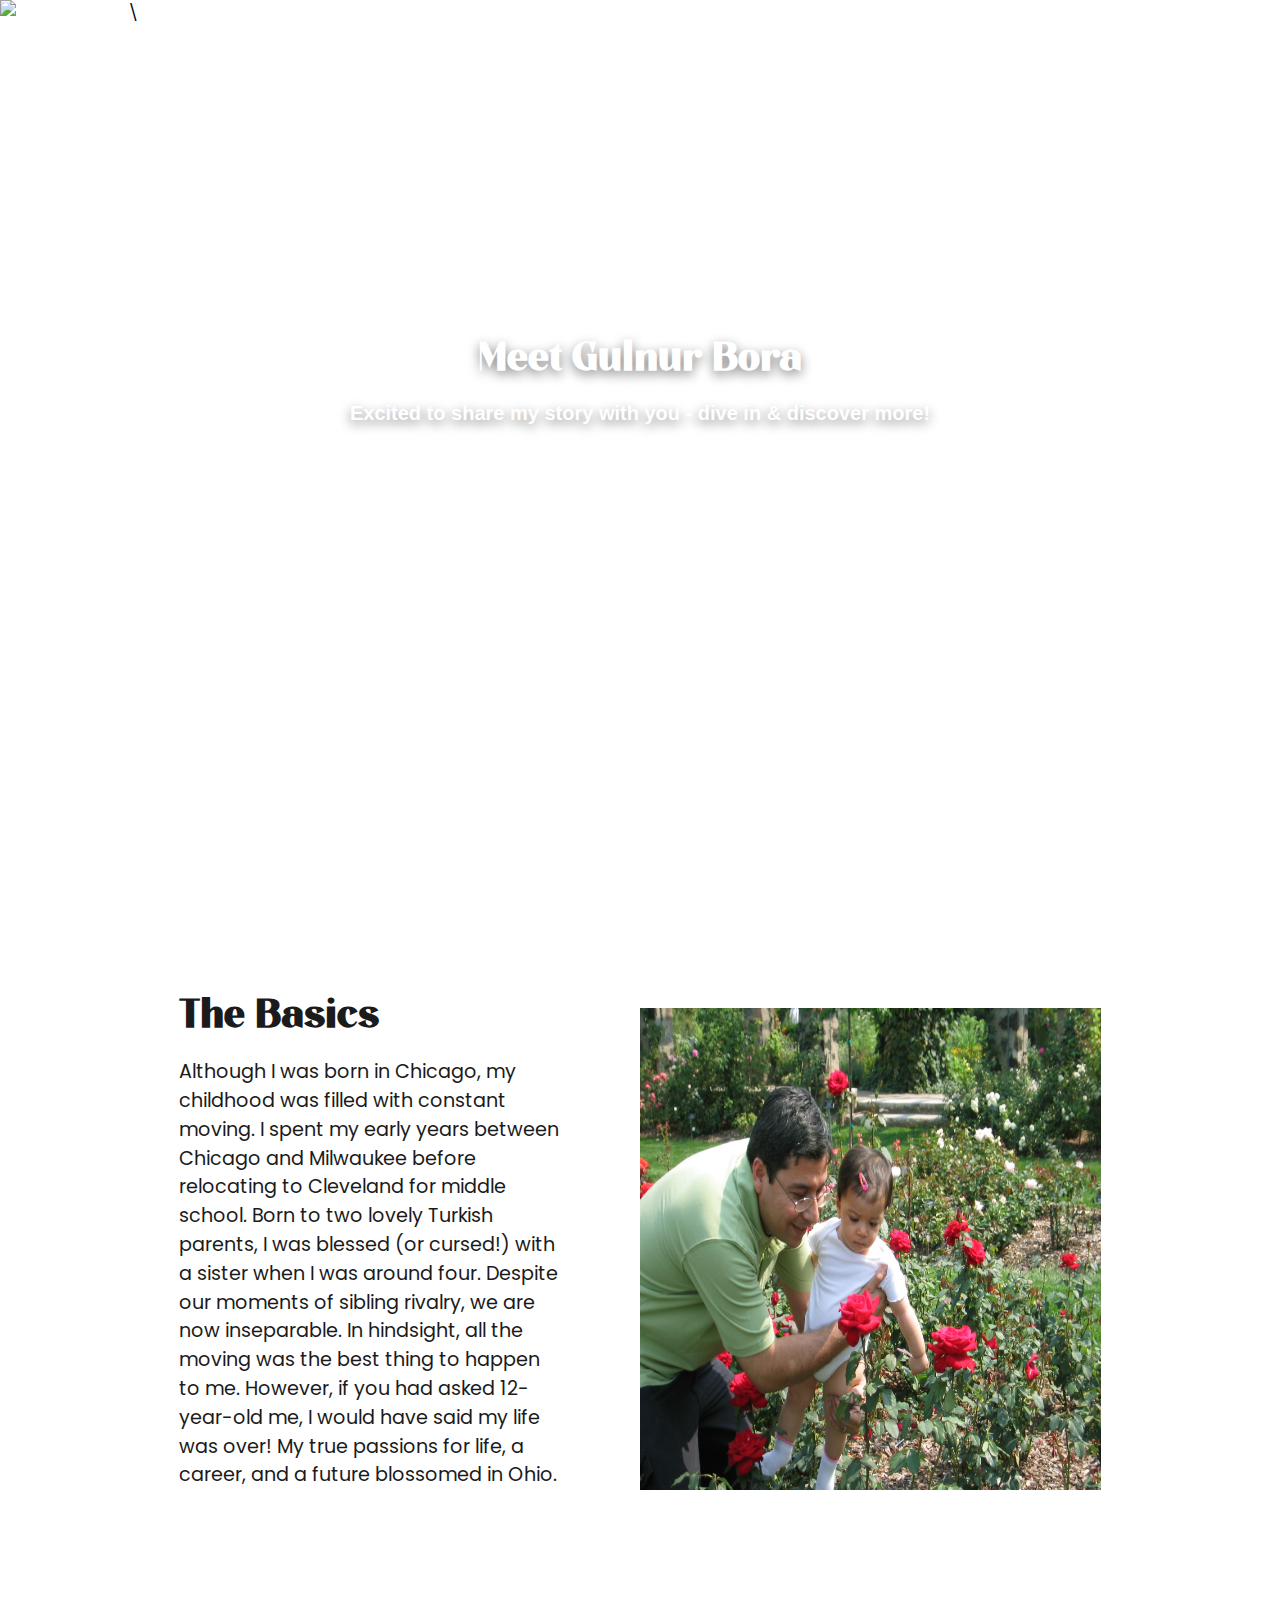
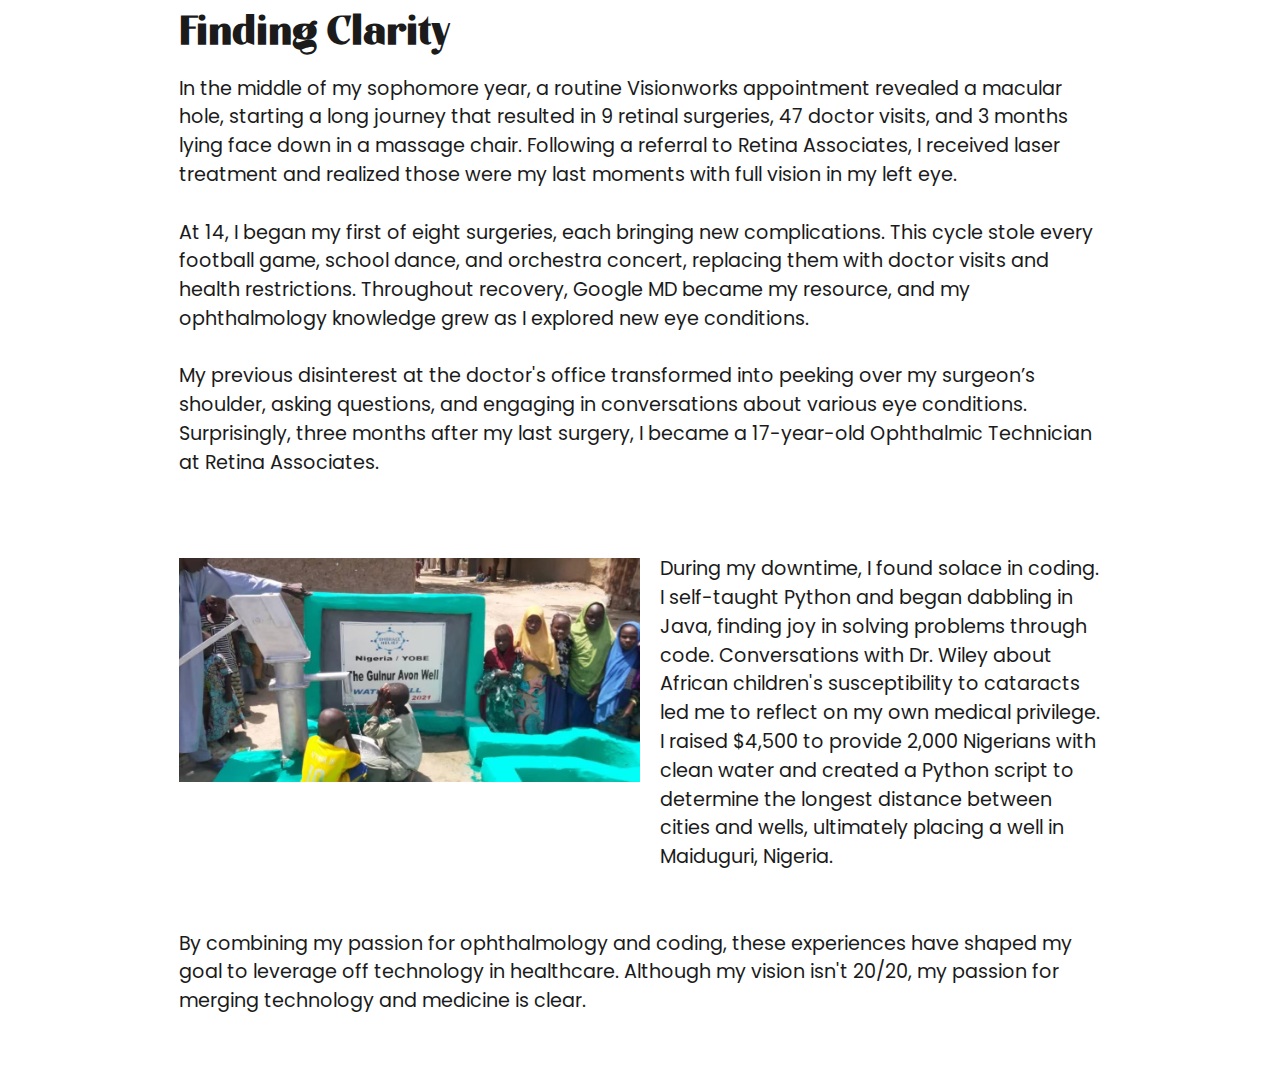
==== mystory.html @ 3d6be2fd "init" ====
<!DOCTYPE html>
<html lang="en">
  <head>
    <meta charset="UTF-8" />
    <meta http-equiv="X-UA-Compatible" content="IE=edge" />
    <meta name="viewport" content="width=device-width, initial-scale=1.0" />
    \
    <link rel="preconnect" href="https://fonts.googleapis.com" />
    <link rel="preconnect" href="https://fonts.gstatic.com" crossorigin />
    <link
      href="https://fonts.googleapis.com/css2?family=Poppins:wght@400;700&display=swap"
      rel="stylesheet"
    />
    <link rel="stylesheet" href="./style.css" />
    <title>Gulnur Bora - my story</title>
  </head>
  <body>
    <section class="front-page">
      <img class="hero" src="./forest2.png" alt="meditation" />
      <nav>
        <div class="links">
          <a href="index.html">home</a>
          <a href="mystory.html">my story</a>
          <a href="./Resume - Gulnur Bora.docx.pdf" download>resume</a>
        </div>
        <svg
          width="44"
          height="18"
          viewBox="0 0 44 18"
          fill="none"
          xmlns="http://www.w3.org/2000/svg"
        >
          <line
            class="line"
            y1="1"
            x2="44"
            y2="1"
            stroke="white"
            stroke-width="2"
          />
          <line
            class="line"
            y1="9"
            x2="27"
            y2="9"
            stroke="white"
            stroke-width="2"
          />
          <line
            class="line"
            y1="17"
            x2="11"
            y2="17"
            stroke="white"
            stroke-width="2"
          />
        </svg>
      </nav>
      <div class="selling-point">
        <h2>Meet Gulnur Bora</h2>
        <h3>
          Excited to share my story with you - dive in & discover more!
        </h3>
      </div>
    </section>

    <section class="about">
        <div class="our-story">
          <h2>The Basics</h2>
          <p>
            Although I was born in Chicago, my childhood was filled with constant moving. I spent my early years between Chicago and Milwaukee before relocating to Cleveland for middle school. Born to two lovely Turkish parents, I was blessed (or cursed!) with a sister when I was around four. Despite our moments of sibling rivalry, we are now inseparable. In hindsight, all the moving was the best thing to happen to me. However, if you had asked 12-year-old me, I would have said my life was over! My true passions for life, a career, and a future blossomed in Ohio.
          </p>
        </div>
        <img src="baby.JPG" alt="our-story" />
    </section>

    <section class="about">
        <div class="our-story">
          <h2>Finding Clarity</h2>
          <p>
            In the middle of my sophomore year, a routine Visionworks appointment revealed a macular hole, starting a long journey that resulted in 9 retinal surgeries, 47 doctor visits, and 3 months lying face down in a massage chair. Following a referral to Retina Associates, I received laser treatment and realized those were my last moments with full vision in my left eye. <br>
            <br> 
      
            At 14, I began my first of eight surgeries, each bringing new complications. This cycle stole every football game, school dance, and orchestra concert, replacing them with doctor visits and health restrictions. Throughout recovery, Google MD became my resource, and my ophthalmology knowledge grew as I explored new eye conditions. <br>
            <br>
      
            My previous disinterest at the doctor's office transformed into peeking over my surgeon’s shoulder, asking questions, and engaging in conversations about various eye conditions. Surprisingly, three months after my last surgery, I became a 17-year-old Ophthalmic Technician at Retina Associates. <br>
            <br>
          </p>
      
          <div class="image-text-wrapper">
            <img src="well.png" alt="our-story" />
            <p>
                <br>
              During my downtime, I found solace in coding. I self-taught Python and began dabbling in Java, finding joy in solving problems through code. Conversations with Dr. Wiley about African children's susceptibility to cataracts led me to reflect on my own medical privilege. I raised $4,500 to provide 2,000 Nigerians with clean water and created a Python script to determine the longest distance between cities and wells, ultimately placing a well in Maiduguri, Nigeria. <br>
              <br>
            </p>
          </div>
      
          <p>
            <br>
            By combining my passion for ophthalmology and coding, these experiences have shaped my goal to leverage off technology in healthcare. Although my vision isn't 20/20, my passion for merging technology and medicine is clear. <br>            
          </p>
        </div>
    </section>
      
      

    <script
      src="https://cdnjs.cloudflare.com/ajax/libs/gsap/3.11.1/gsap.min.js"
      integrity="sha512-Mf/xUqfWvDIr+1B6zfnIDIiG7XHzyP/guXUWgV6PgaQoIFeXkJQR5XWh9fqAiCiRCpemabt3naV4jhDWVnuYDQ=="
      crossorigin="anonymous"
      referrerpolicy="no-referrer"
    ></script>
    <script
      src="https://cdnjs.cloudflare.com/ajax/libs/gsap/3.11.1/ScrollTrigger.min.js"
      integrity="sha512-YzMW3OzvgtVpIIPPpjnCy8wVTq5slHRrxnLH1oD5dkVjZf8+8DJYd+GYmmWXZNmroTqKXFFzFS3XZ/LBvaNgZg=="
      crossorigin="anonymous"
      referrerpolicy="no-referrer"
    ></script>
    <script src="./script.js"></script>
  </body>
</html>
---- style.css ----
* {
    margin: 0;
    padding: 0;
    box-sizing: border-box;
  }
  
  html {
    font-family: "Poppins", sans-serif;
    overflow-x: hidden;
  }
  
  :root {
    --main-color: #f8b281;
    --secondary-color: #1b1b1b;
  }
  
  @font-face {
    font-family: "argonite";
    src: url("./assets/stone\ orgonite.woff");
  }
  section {
    padding: 5%;
  }
  
  h2 {
    font-size: 2.5rem;
    line-height: 125%;
    padding: 1rem 0rem;
  }
  h3 {
    font-size: 1.25rem;
    line-height: 125%;
  }
  
  nav {
    display: flex;
    align-items: center;
    justify-content: space-between;
  }
  nav svg {
    cursor: pointer;
    z-index: 10;
  }
  
  .links {
    position: absolute;
    background: white;
    width: 100%;
    height: 100vh;
    left: 0;
    top: 0;
    display: flex;
    flex-direction: column;
    align-items: center;
    justify-content: space-evenly;
    transform: translateX(100%);
  }
  .links a {
    color: var(--secondary-color);
    font-size: 2rem;
  }
  
  .logo {
    display: flex;
    align-items: center;
  }
  .logo h1 {
    margin-left: 0.5rem;
    font-size: 1rem;
    font-family: "argonite", sans-serif;
  }
  
  .logo img {
    width: 1.5rem;
  }
  
  .front-page {
    min-height: 100vh;
    color: white;
  }
  .selling-point {
    margin-top: 25vh;
    font-family: "argonite", sans-serif;
    text-shadow: 0px 4px 12px rgba(0, 0, 0, 0.49);
    text-align: center;
  }
  .selling-point h3 {
    font-family: sans-serif;
    text-shadow: 0px 4px 12px rgba(0, 0, 0, 0.49);
  }
  .ctas {
    margin-top: 2rem;
  }
  .ctas button {
    padding: 1rem;
    font-size: 1rem;
    border: none;
    border-radius: 0.5rem;
    box-shadow: 0px 4px 24px rgba(0, 0, 0, 0.216);
    margin: 1rem;
  }
  .cta-main {
    background-color: var(--main-color);
    color: var(--secondary-color);
  }
  .cta-main a {
    text-decoration: none;
    color: var(--secondary-color);
  }
  .cta-sec {
    background-color: var(--secondary-color);
    color: white;
  }
  
  .hero {
    position: absolute;
    left: 0;
    top: 0;
    width: 100%;
    height: 100vh;
    object-fit: cover;
    z-index: -1;
  }
  
  .classes, .education {
    color: var(--secondary-color);
    text-align: center;
    font-family: "argonite", sans-serif;
  }
  .videos video {
    width: 100%;
    border-radius: 1rem;
    margin-top: 1rem;
  }
  .meditation,
  .yoga,
  .pilates {
    position: relative;
  }
  .videos h3 {
    position: absolute;
    color: var(--main-color);
    text-shadow: 0px 2px 12px rgba(0, 0, 0, 0.408);
    bottom: 10%;
    left: 50%;
    transform: translate(-50%, -10%);
    font-size: 2rem;
  }
  
  .about {
    color: var(--secondary-color);
  }
  .about h2 {
    font-family: "argonite", sans-serif;
    text-align: center;
  }
  .about img {
    width: 100%;
    margin-top: 2rem;
  }

  .image-text-wrapper {
    display: flex;
    align-items: flex-start;
    gap: 20px; /* Adjust the gap as needed */
    margin-top: 20px;
  }
  
  .coding-photo {
    width: 150px; /* Adjust the size as needed */
    height: auto;
    border-radius: 10px;
  }
  
  .about p {
    line-height: 150%;
    font-size: 1.2rem;
    color: var(--secondary-color);
  }

  
  @media screen and (min-width: 768px) {
    body {
      padding: 0% 10%;
    }
    .videos {
      display: flex;
      gap: 2rem;
    }
    .about {
      display: flex;
      gap: 5rem;
      justify-content: space-between;
    }
    .about img {
      width: 50%;
    }
    .about h2 {
      text-align: start;
    }

  }
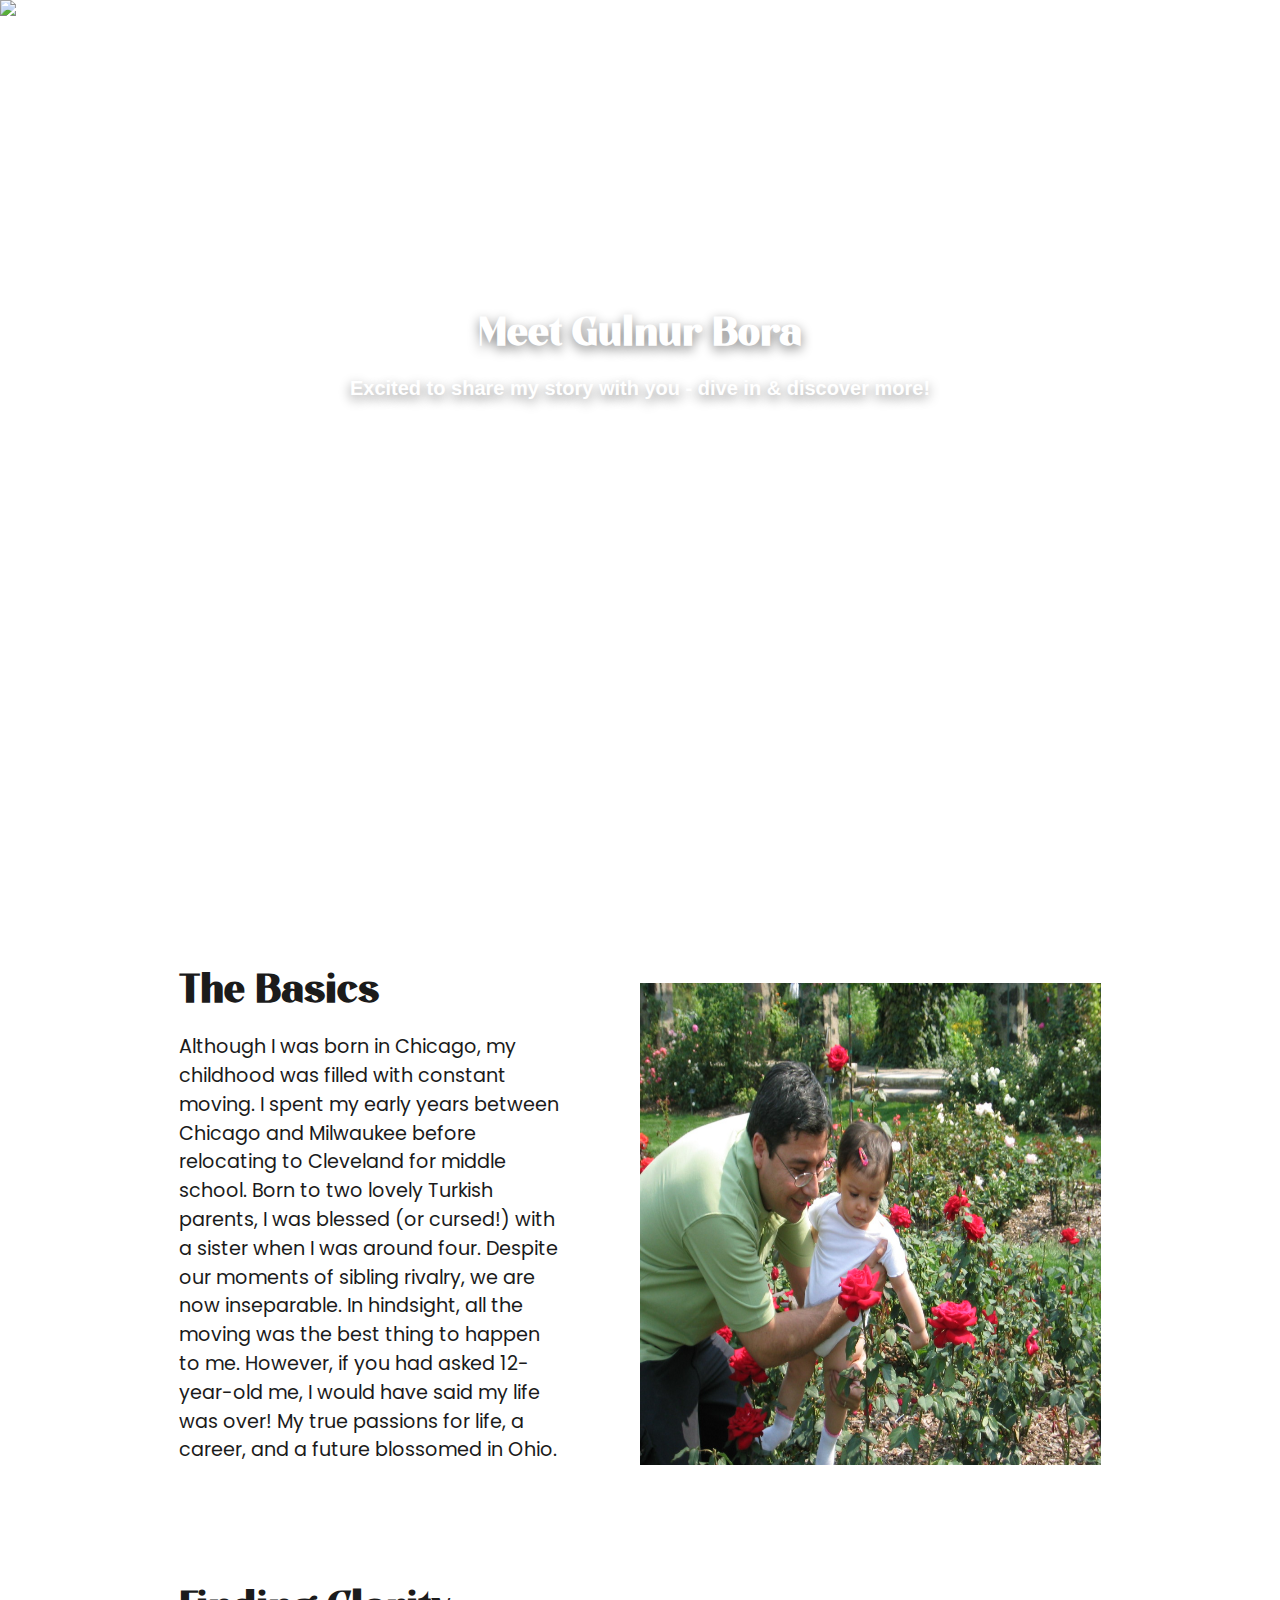
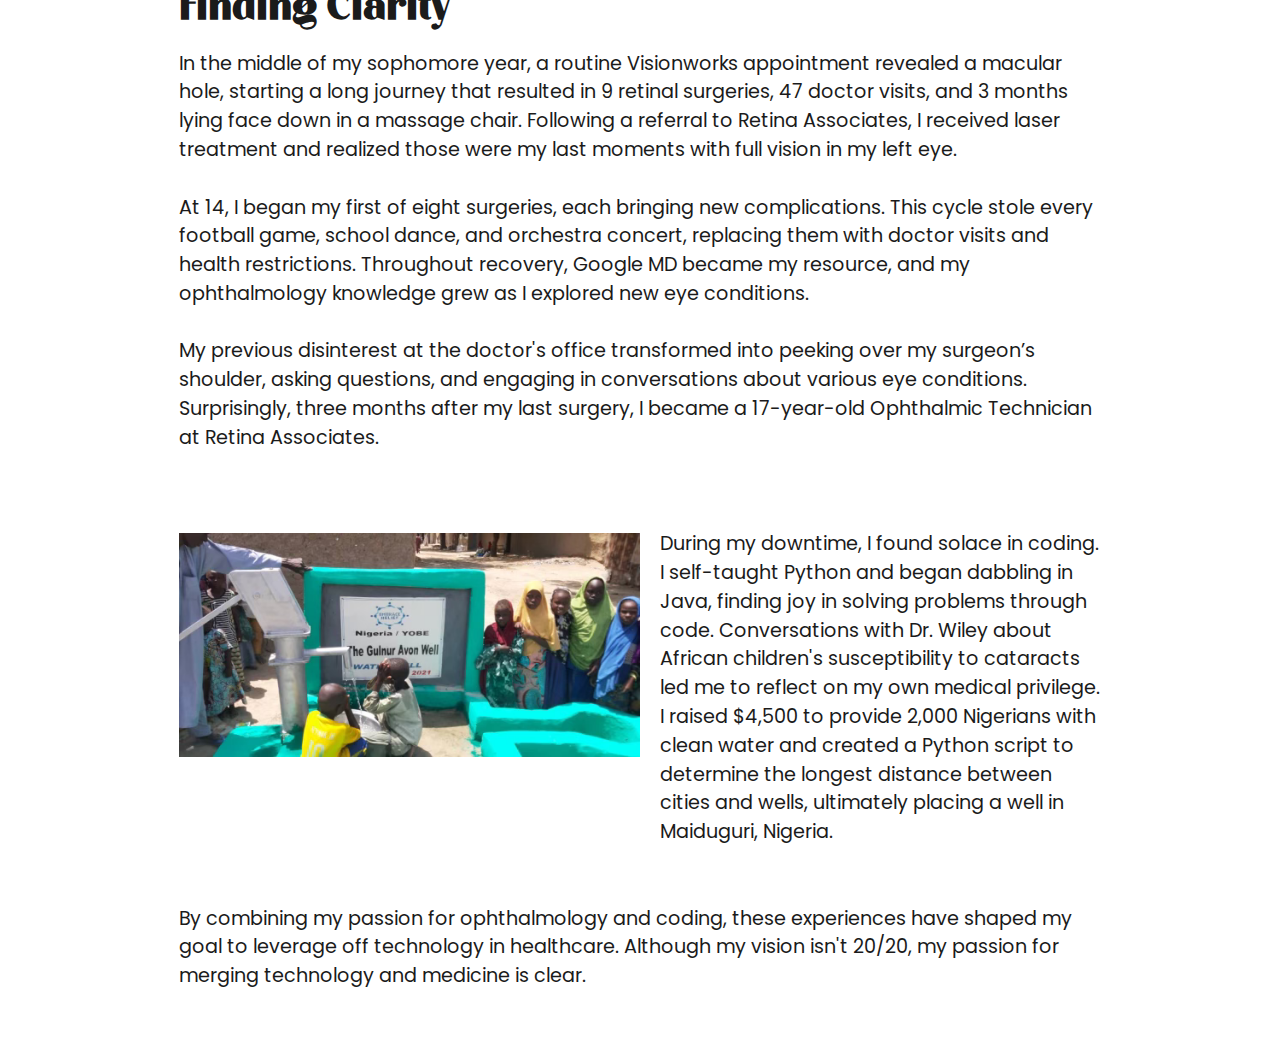
==== commit 32d814dc: "Update mystory.html" ====
--- a/mystory.html
+++ b/mystory.html
@@ -4,7 +4,6 @@
     <meta charset="UTF-8" />
     <meta http-equiv="X-UA-Compatible" content="IE=edge" />
     <meta name="viewport" content="width=device-width, initial-scale=1.0" />
-    \
     <link rel="preconnect" href="https://fonts.googleapis.com" />
     <link rel="preconnect" href="https://fonts.gstatic.com" crossorigin />
     <link
--- a/style.css
+++ b/style.css
@@ -44,8 +44,8 @@
   
   .links {
     position: absolute;
-    background: white;
-    width: 100%;
+    background: rgba(255, 255, 255, 0.9); /* Make it slightly translucent */
+    width: 25%; /* Set the width to 25% of the page */
     height: 100vh;
     left: 0;
     top: 0;
@@ -53,13 +53,22 @@
     flex-direction: column;
     align-items: center;
     justify-content: space-evenly;
-    transform: translateX(100%);
-  }
+    transform: translateX(-100%); /* Initially hide the nav */
+    transition: transform 0.3s ease-in-out; /* Add a smooth transition */
+  }
+  
+  /* Show the navigation when active */
+  nav svg.active + .links {
+    transform: translateX(0);
+  }
+  
+
+  /* Adjust the link styles */
   .links a {
     color: var(--secondary-color);
-    font-size: 2rem;
-  }
-  
+    font-size: 1.5rem;
+  }
+
   .logo {
     display: flex;
     align-items: center;
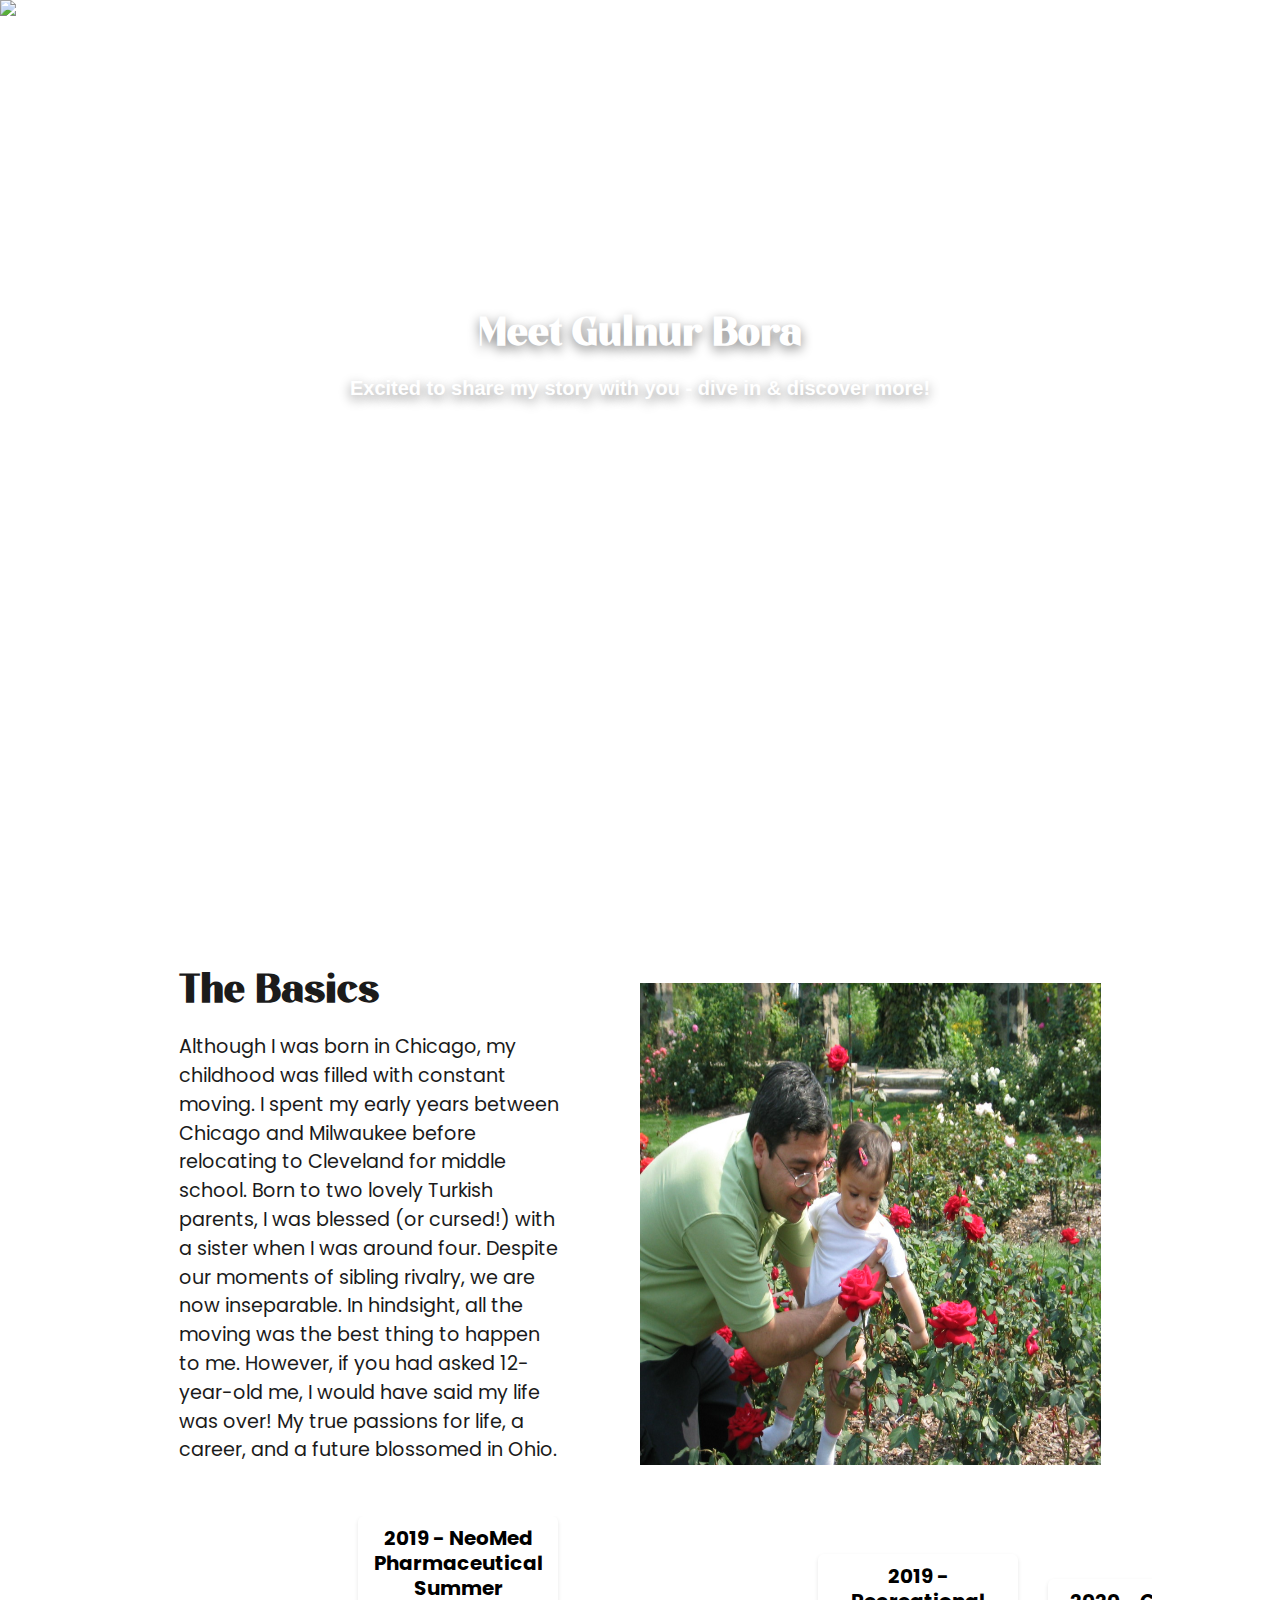
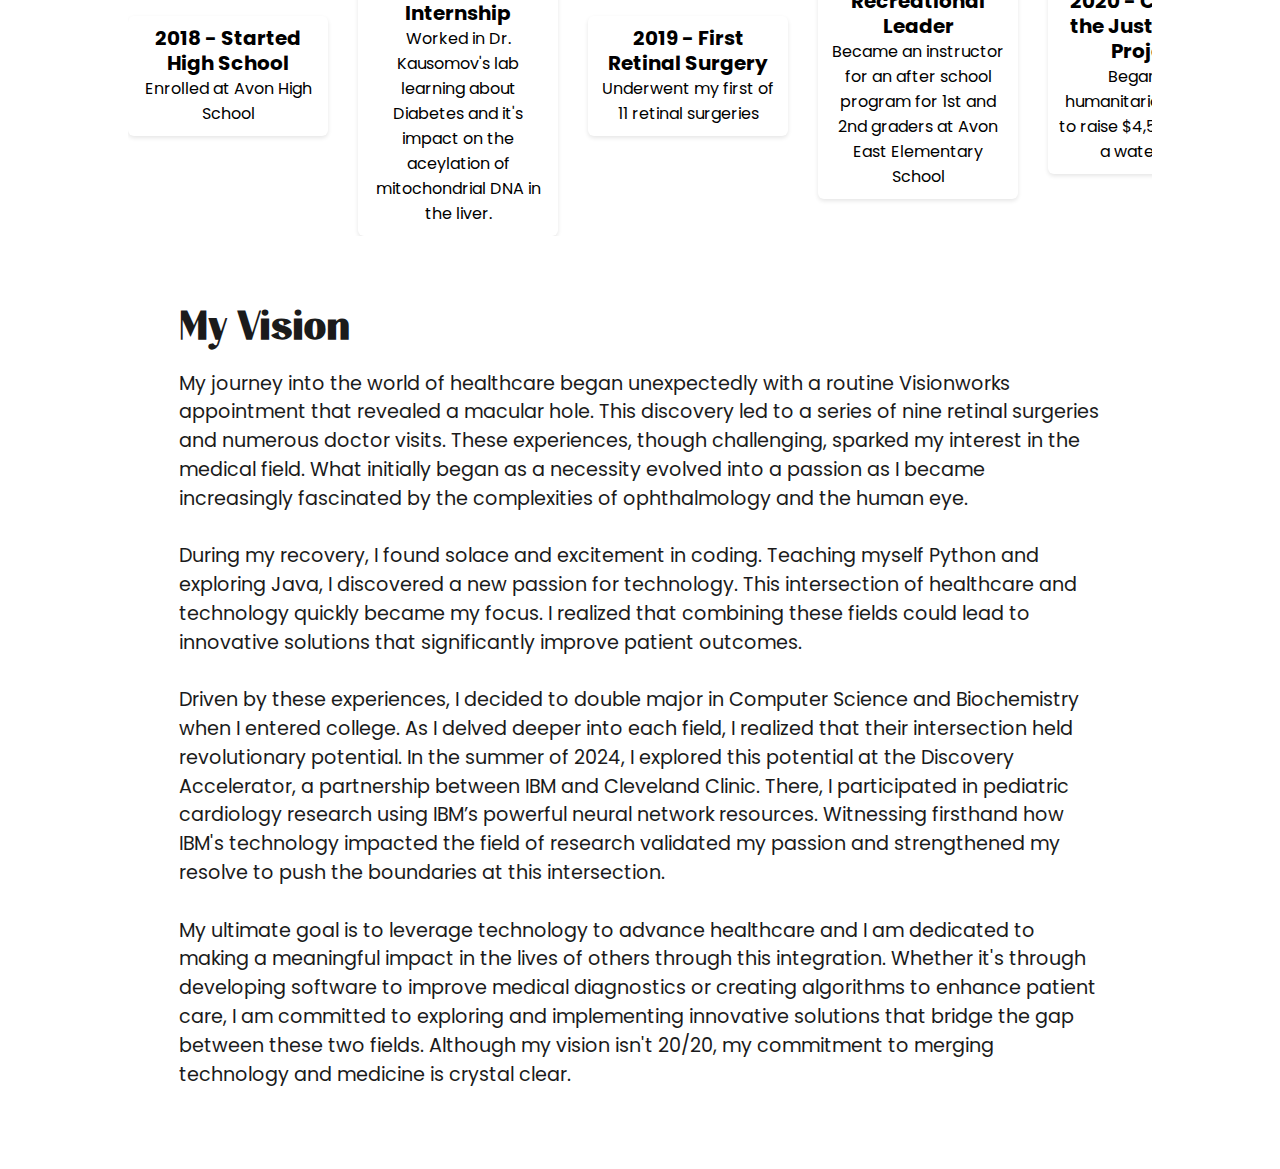
==== commit aec669a0: "huge update" ====
--- a/mystory.html
+++ b/mystory.html
@@ -20,6 +20,7 @@
         <div class="links">
           <a href="index.html">home</a>
           <a href="mystory.html">my story</a>
+          <a href="projects.html">projects</a>
           <a href="./Resume - Gulnur Bora.docx.pdf" download>resume</a>
         </div>
         <svg
@@ -73,32 +74,215 @@
         <img src="baby.JPG" alt="our-story" />
     </section>
 
+    <!-- Horizontal Timeline Section -->
+    <div class="timeline-container">
+      <div class="timeline">
+        <div class="timeline-line"></div>
+        <!-- Timeline items -->
+        <div class="timeline-item">
+          <div class="timeline-content">
+            <h3>2018 - Started High School</h3>
+            <p>Enrolled at Avon High School</p>
+          </div>
+          <div class="timeline-dot"></div>
+        </div>
+
+        <div class="timeline-item">
+          <div class="timeline-content">
+            <h3>2019 - NeoMed Pharmaceutical Summer Internship</h3>
+            <p>Worked in Dr. Kausomov's lab learning about Diabetes and it's impact on the aceylation of mitochondrial DNA in the liver. </p>
+          </div>
+          <div class="timeline-dot"></div>
+        </div>
+
+        <div class="timeline-item">
+          <div class="timeline-content">
+            <h3>2019 - First Retinal Surgery</h3>
+            <p>Underwent my first of 11 retinal surgeries</p>
+          </div>
+          <div class="timeline-dot"></div>
+        </div>
+
+        <div class="timeline-item">
+          <div class="timeline-content">
+            <h3>2019 - Recreational Leader</h3>
+            <p>Became an instructor for an after school program for 1st and 2nd graders at Avon East Elementary School</p>
+          </div>
+          <div class="timeline-dot"></div>
+        </div>
+
+        <div class="timeline-item">
+          <div class="timeline-content">
+            <h3>2020 - Created the Just A Drop Project</h3>
+            <p>Began the humanitarian project to raise $4,500 to build a water well</p>
+          </div>
+          <div class="timeline-dot"></div>
+        </div>
+
+        <div class="timeline-item">
+          <div class="timeline-content">
+            <h3>2020 - Began my Associates Degree</h3>
+            <p>Started my Associates of Science Degree at Lorain County Community College</p>
+          </div>
+          <div class="timeline-dot"></div>
+        </div>
+
+        <div class="timeline-item">
+          <div class="timeline-content">
+            <h3>2021 - Ophthalmic Technician</h3>
+            <p>Hired at Retina Associates to work under my surgeon</p>
+          </div>
+          <div class="timeline-dot"></div>
+        </div>
+
+        <div class="timeline-item">
+          <div class="timeline-content">
+            <h3>2021 - Accepted into Pre Professional Scholars Program</h3>
+            <p>Began taking classes at Case Western Reserve University as a CCP student in the PPSP program</p>
+          </div>
+          <div class="timeline-dot"></div>
+        </div>
+
+        <div class="timeline-item">
+          <div class="timeline-content">
+            <h3>2021 - Created the Fight for Sight Project</h3>
+            <p>Began the humanitarian project to raise $2,500 to provide 25 individuals from Africa with cataract surgery</p>
+          </div>
+          <div class="timeline-dot"></div>
+        </div>
+
+        <div class="timeline-item">
+          <div class="timeline-content">
+            <h3>2022 - Grauduated with an Associates of Science Degree</h3>
+            <p>Finished my Associates of Science with a 3.96 GPA</p>
+          </div>
+          <div class="timeline-dot"></div>
+        </div>
+
+        <div class="timeline-item">
+          <div class="timeline-content">
+            <h3>2022 - Graduated High School</h3>
+            <p>Graduated in top 5% with a 4.56 GPA</p>
+          </div>
+          <div class="timeline-dot"></div>
+        </div>
+
+        <div class="timeline-item">
+          <div class="timeline-content">
+            <h3>2022 - Began my Bachelors Degree</h3>
+            <p>Started double majoring in Computer Science and Biochemistry at Case Western Reserve University</p>
+          </div>
+          <div class="timeline-dot"></div>
+        </div>
+
+        <div class="timeline-item">
+          <div class="timeline-content">
+            <h3>2022 - Accepted into PhiDE</h3>
+            <p>Became apart of PhiDE - a professional medical fraternity</p>
+          </div>
+          <div class="timeline-dot"></div>
+        </div>
+
+        <div class="timeline-item">
+          <div class="timeline-content">
+            <h3>2022 - Research Assistant</h3>
+            <p>Started Diabetic Retinopaty research at the Veterans Affairs Hospital with Dr. Samuels</p>
+          </div>
+          <div class="timeline-dot"></div>
+        </div>
+
+        <div class="timeline-item">
+          <div class="timeline-content">
+            <h3>2022 - Educator at Lululemon</h3>
+            <p>Became a sales associate at Lululemon </p>
+          </div>
+          <div class="timeline-dot"></div>
+        </div>
+
+        <div class="timeline-item">
+          <div class="timeline-content">
+            <h3>2022 - Presidential Service Award</h3>
+            <p>Nominated by Embrace Relief for over 200 hours of service to receive the Presidential Service Award</p>
+          </div>
+          <div class="timeline-dot"></div>
+        </div>
+
+        <div class="timeline-item">
+          <div class="timeline-content">
+            <h3>2023 - Women in Tech Social Media Manager</h3>
+            <p>Began to run the social media accounts and manage outreach for Women in Tech organization</p>
+          </div>
+          <div class="timeline-dot"></div>
+        </div>
+
+        <div class="timeline-item">
+          <div class="timeline-content">
+            <h3>2023 - Teaching Foster Kids ELA</h3>
+            <p>Began volunteering at Learn To Be to teach foster children ELA and Math</p>
+          </div>
+          <div class="timeline-dot"></div>
+        </div>
+
+        <div class="timeline-item">
+          <div class="timeline-content">
+            <h3>2023 - Title 1 Teacher</h3>
+            <p>Worked at Horizon Denison Academy to tutor Title 1 children math and ELA</p>
+          </div>
+          <div class="timeline-dot"></div>
+        </div>
+
+        <div class="timeline-item">
+          <div class="timeline-content">
+            <h3>2023 - Congressional Award</h3>
+            <p>Received a Silver Medal for completing 200 hours of public service</p>
+          </div>
+          <div class="timeline-dot"></div>
+        </div>
+
+        <div class="timeline-item">
+          <div class="timeline-content">
+            <h3>2024 - Unexpected Retinal Surgery</h3>
+            <p>After being clear for 2 years, an emergent surgery took place</p>
+          </div>
+          <div class="timeline-dot"></div>
+        </div>
+
+        <div class="timeline-item">
+          <div class="timeline-content">
+            <h3>2024 - Intern at IBM/Cleveland Clinic</h3>
+            <p>Currently an intern under Discovery Accelerator, IBM and Cleveland Clinic's partnership, working for Dr. Tandon in a Pediatric Cardiology lab</p>
+          </div>
+          <div class="timeline-dot"></div>
+        </div>
+
+        <div class="timeline-item">
+          <div class="timeline-content">
+            <h3>2024 - IBM Quantum Journey</h3>
+            <p>Completed the 4 step IBM quantum journey</p>
+          </div>
+          <div class="timeline-dot"></div>
+        </div>
+
+      </div>
+    </div>
+    
+
     <section class="about">
         <div class="our-story">
-          <h2>Finding Clarity</h2>
+          <h2>My Vision</h2>
           <p>
-            In the middle of my sophomore year, a routine Visionworks appointment revealed a macular hole, starting a long journey that resulted in 9 retinal surgeries, 47 doctor visits, and 3 months lying face down in a massage chair. Following a referral to Retina Associates, I received laser treatment and realized those were my last moments with full vision in my left eye. <br>
+            My journey into the world of healthcare began unexpectedly with a routine Visionworks appointment that revealed a macular hole. This discovery led to a series of nine retinal surgeries and numerous doctor visits. These experiences, though challenging, sparked my interest in the medical field. What initially began as a necessity evolved into a passion as I became increasingly fascinated by the complexities of ophthalmology and the human eye.
+            <br>
             <br> 
-      
-            At 14, I began my first of eight surgeries, each bringing new complications. This cycle stole every football game, school dance, and orchestra concert, replacing them with doctor visits and health restrictions. Throughout recovery, Google MD became my resource, and my ophthalmology knowledge grew as I explored new eye conditions. <br>
-            <br>
-      
-            My previous disinterest at the doctor's office transformed into peeking over my surgeon’s shoulder, asking questions, and engaging in conversations about various eye conditions. Surprisingly, three months after my last surgery, I became a 17-year-old Ophthalmic Technician at Retina Associates. <br>
-            <br>
-          </p>
-      
-          <div class="image-text-wrapper">
-            <img src="well.png" alt="our-story" />
-            <p>
-                <br>
-              During my downtime, I found solace in coding. I self-taught Python and began dabbling in Java, finding joy in solving problems through code. Conversations with Dr. Wiley about African children's susceptibility to cataracts led me to reflect on my own medical privilege. I raised $4,500 to provide 2,000 Nigerians with clean water and created a Python script to determine the longest distance between cities and wells, ultimately placing a well in Maiduguri, Nigeria. <br>
-              <br>
-            </p>
-          </div>
-      
-          <p>
-            <br>
-            By combining my passion for ophthalmology and coding, these experiences have shaped my goal to leverage off technology in healthcare. Although my vision isn't 20/20, my passion for merging technology and medicine is clear. <br>            
+            During my recovery, I found solace and excitement in coding. Teaching myself Python and exploring Java, I discovered a new passion for technology. This intersection of healthcare and technology quickly became my focus. I realized that combining these fields could lead to innovative solutions that significantly improve patient outcomes.
+            <br>
+            <br>
+            Driven by these experiences, I decided to double major in Computer Science and Biochemistry when I entered college. As I delved deeper into each field, I realized that their intersection held revolutionary potential. In the summer of 2024, I explored this potential at the Discovery Accelerator, a partnership between IBM and Cleveland Clinic. There, I participated in pediatric cardiology research using IBM’s powerful neural network resources. Witnessing firsthand how IBM's technology impacted the field of research validated my passion and strengthened my resolve to push the boundaries at this intersection.
+            <br>
+            <br>
+            My ultimate goal is to leverage technology to advance healthcare and I am dedicated to making a meaningful impact in the lives of others through this integration. Whether it's through developing software to improve medical diagnostics or creating algorithms to enhance patient care, I am committed to exploring and implementing innovative solutions that bridge the gap between these two fields. Although my vision isn't 20/20, my commitment to merging technology and medicine is crystal clear. 
+            <br>
+            <br>
           </p>
         </div>
     </section>
--- a/style.css
+++ b/style.css
@@ -131,7 +131,7 @@
     z-index: -1;
   }
   
-  .classes, .education {
+  .classes {
     color: var(--secondary-color);
     text-align: center;
     font-family: "argonite", sans-serif;
@@ -187,10 +187,155 @@
     color: var(--secondary-color);
   }
 
+/* Timeline Styles */
+.timeline-section {
+  padding: 5%;
+  background-color: #f9f9f9;
+}
+
+.timeline-container {
+  display: flex;
+  justify-content: center;
+  overflow-x:auto;
+}
+
+.timeline {
+  display: flex;
+  align-items: center;
+  position: relative;
+  overflow-x: auto; /* Allow horizontal scrolling */
+}
+
+.timeline-item {
+  position: relative;
+  flex: 0 0 200px;
+  margin-right: 30px;
+}
+
+.timeline-item:last-child {
+  margin-right: 0;
+}
+
+.timeline-content {
+  background: white;
+  padding: 10px;
+  border-radius: 6px;
+  text-align: center;
+  box-shadow: 0px 2px 4px rgba(0, 0, 0, 0.1);
+}
+
+.timeline-content h3 {
+  margin-top: 0;
+}
+
+.timeline-img {
+  width: 100%;
+  height: auto;
+  border-radius: 6px;
+  margin-top: 10px;
+}
+
+.timeline-section .timeline::before {
+  content: '';
+  position: absolute;
+  top: 50%;
+  left: 0;
+  right: 0;
+  height: 2px;
+  background: #e9ecef;
+  z-index: -1;
+}
+
+
+  
+/* Info Boxes Container */
+.info-boxes {
+  display: flex;
+  flex-wrap: wrap;
+  gap: 2rem; /* Space between boxes */
+  justify-content: center;
+  margin: 2rem 0;
+}
+
+/* Individual Info Box */
+.info-box {
+  background-color: #fff;
+  border: 1px solid #ddd;
+  border-radius: 8px;
+  box-shadow: 0 4px 8px rgba(0, 0, 0, 0.1);
+  overflow: hidden;
+  position: relative;
+  text-align: center;
+  transition: all 0.3s ease;
+  width: 200px; /* Initial width */
+  height: 100px; /* Initial height */
+  display: flex;
+  flex-direction: column;
+  align-items: center;
+  justify-content: center;
+  cursor: pointer;
+}
+
+.info-box h3 {
+  margin: 0;
+  font-size: 1.2rem;
+  padding: 0.5rem;
+  font-family: "argonite", sans-serif; /* Title font */
+}
+
+.info-box .info-content {
+  display: none;
+  padding: 0.5rem;
+  font-size: 0.9rem;
+  font-family: "Poppins", sans-serif; /* Content font */
+  overflow-y: auto; /* Enable vertical scrolling */
+}
+
+/* Hover Effect */
+.info-box:hover {
+  width: 40%; /* Expanded width to cover half of the page */
+  height: 400px; /* Expanded height */
+}
+
+.info-box:hover .info-content {
+  display: block;
+}
+
+.info-box:hover h3 {
+  margin-bottom: 0.5rem;
+}
+
+.image-container {
+  display: flex;
+  justify-content: space-between;
+  align-items: center;
+  margin: 20px 0; /* Adjust the margin as needed */
+}
+
+.image-container img {
+  max-width: 30%; /* Adjust the width as needed */
+  height: auto;
+}
+
+.center-image {
+  display: block;
+  margin-left: auto;
+  margin-right: auto;
+}
+
+html {
+  scroll-behavior: smooth;
+}
+
+
+
+
+
   
   @media screen and (min-width: 768px) {
     body {
       padding: 0% 10%;
+      overflow-x: auto;
     }
     .videos {
       display: flex;
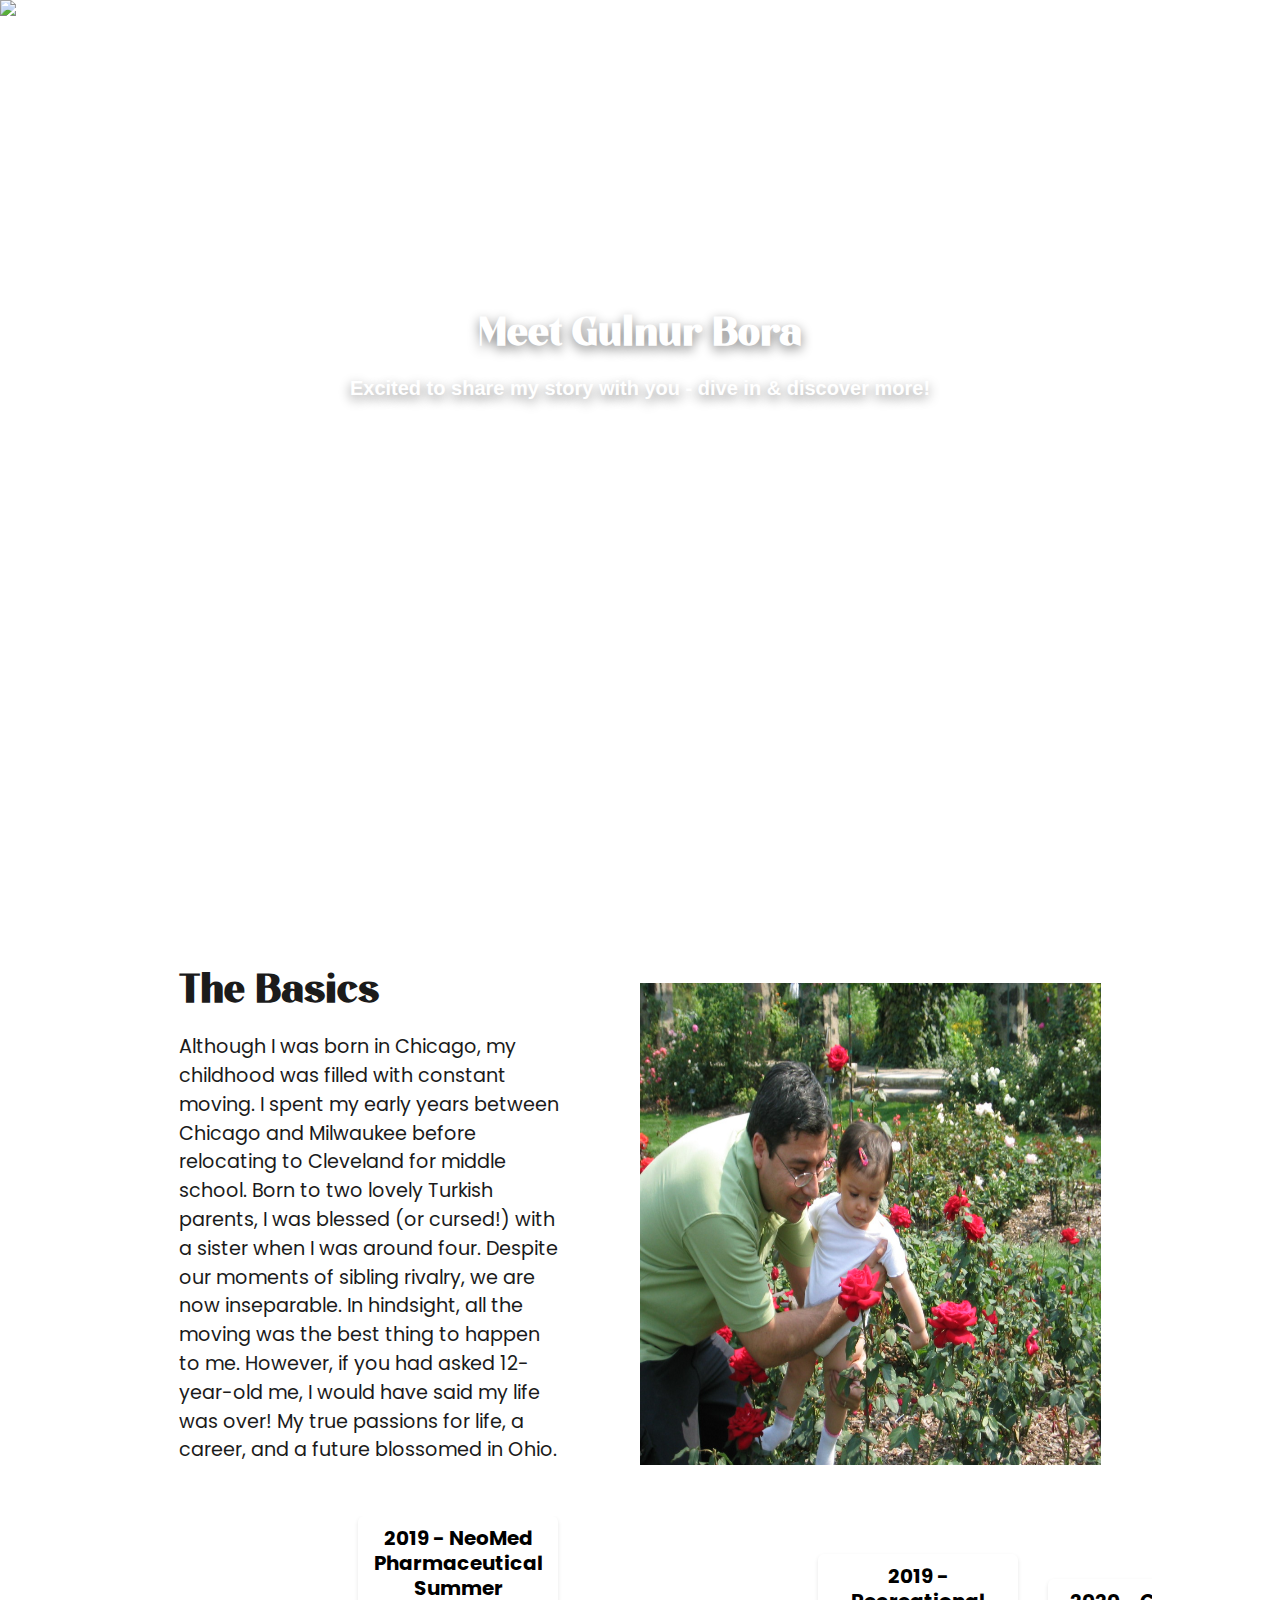
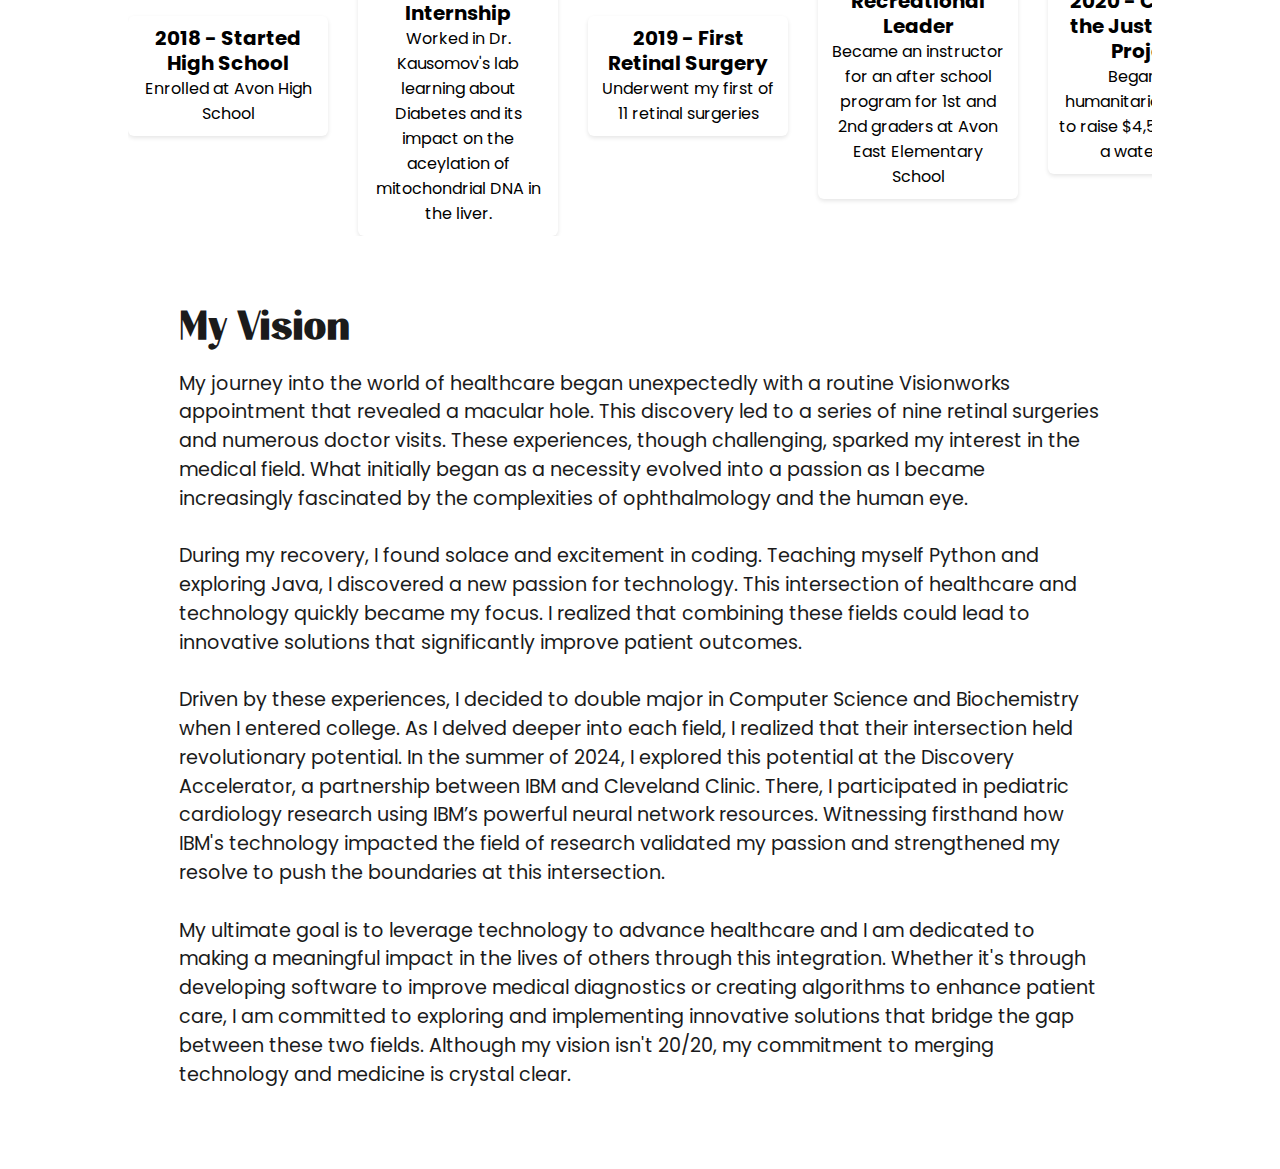
==== commit 4800dbb6: "sd" ====
--- a/mystory.html
+++ b/mystory.html
@@ -90,7 +90,7 @@
         <div class="timeline-item">
           <div class="timeline-content">
             <h3>2019 - NeoMed Pharmaceutical Summer Internship</h3>
-            <p>Worked in Dr. Kausomov's lab learning about Diabetes and it's impact on the aceylation of mitochondrial DNA in the liver. </p>
+            <p>Worked in Dr. Kausomov's lab learning about Diabetes and its impact on the aceylation of mitochondrial DNA in the liver. </p>
           </div>
           <div class="timeline-dot"></div>
         </div>
